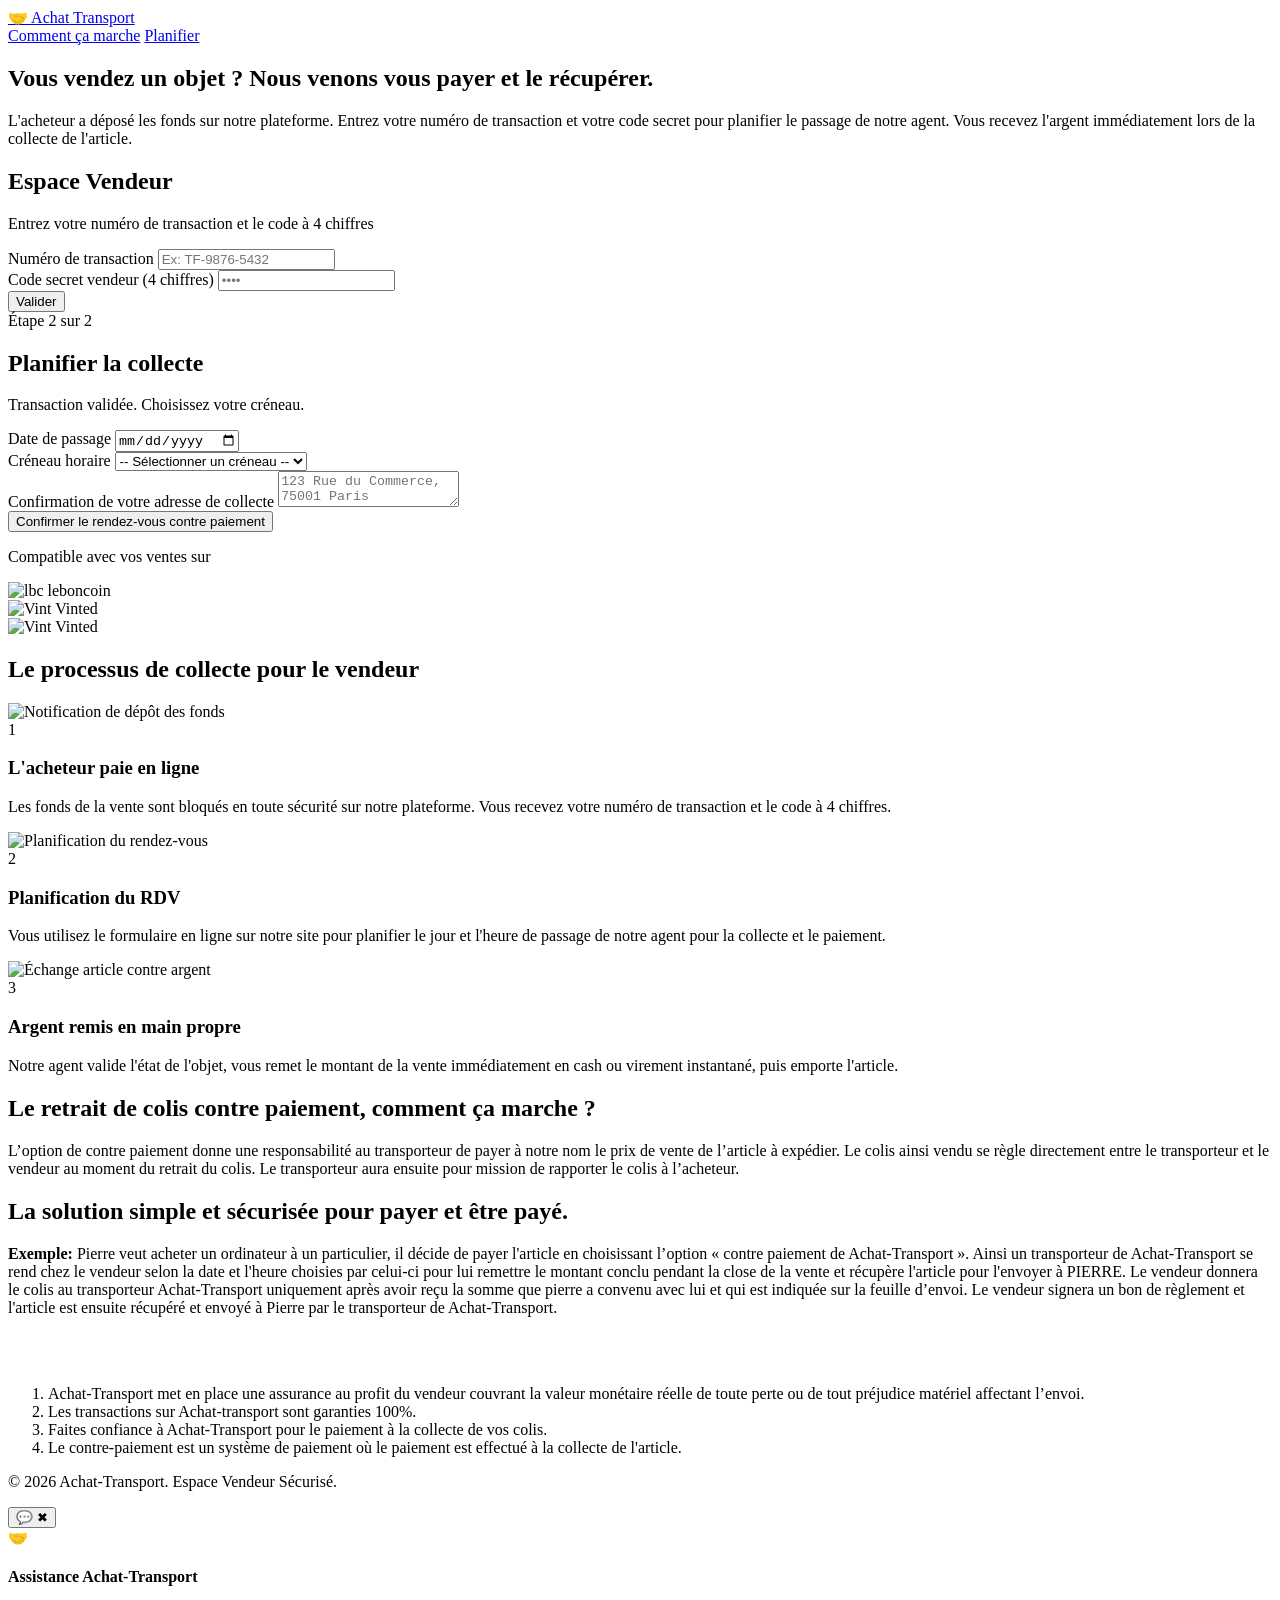
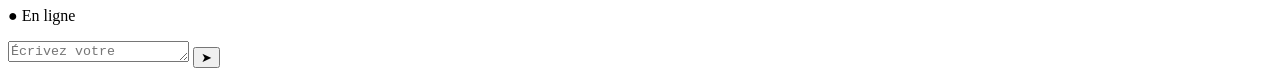
==== index.html @ 72668767 "Add files via upload" ====
<!DOCTYPE html>
<html lang="fr">
<head>
    <meta charset="UTF-8">
    <meta name="viewport" content="width=device-width, initial-scale=1.0">
    <title>Achat-Transport - Espace Vendeur & Collecte Sécurisée</title>
    <link rel="stylesheet" href="styles/style.css">
</head>
<body>

    <!-- Header / Navigation -->
    <header class="header">
        <div class="container navbar">
            <a href="#" class="logo">🤝 Achat<span> Transport</span></a>
            <nav class="nav-links">
                <a href="#how-it-works" class="btn-primary commentcamarche">Comment ça marche</a>
                <a href="#step-1-card" class="btn-primary">Planifier</a>
            </nav>  
        </div>
    </header>

    <!-- Hero Section & Formulaire dynamique -->
    <section class="hero-section">
        <div class="container hero-grid">
            <div class="hero-text">
                <h1>Vous vendez un objet ? <span>Nous venons vous payer et le récupérer.</span></h1>
                <p>L'acheteur a déposé les fonds sur notre plateforme. Entrez votre numéro de transaction et votre code secret pour planifier le passage de notre agent. Vous recevez l'argent immédiatement lors de la collecte de l'article.</p>
            </div>
            
            <!-- ÉTAPE 1 : Formulaire d'identification du vendeur -->
            <div class="card Vendor-card" id="step-1-card">
                <h2>Espace Vendeur</h2>
                <p class="subtitle">Entrez votre numéro de transaction et le code à 4 chiffres</p>
                
                <form id="vendor-auth-form" novalidate>
                    <div class="form-group">
                        <label for="tracking-number">Numéro de transaction</label>
                        <input type="text" id="tracking-number" placeholder="Ex: TF-9876-5432" required>
                        <span class="error-message" id="tracking-error"></span>
                    </div>
                    
                    <div class="form-group">
                        <label for="security-code">Code secret vendeur (4 chiffres)</label>
                        <input type="password" id="security-code" maxlength="4" placeholder="••••" required>
                        <span class="error-message" id="code-error"></span>
                    </div>
                    
                    <button type="submit" class="btn-submit">Valider</button>
                </form>
                <div id="api-status" class="status-box hidden"></div>
            </div>

            <!-- ÉTAPE 2 : Formulaire de prise de rendez-vous (Masqué par défaut) -->
            <div class="card appointment-card hidden" id="step-2-card">
                <span class="badge-step">Étape 2 sur 2</span>
                <h2>Planifier la collecte</h2>
                <p class="subtitle" id="appointment-welcome">Transaction validée. Choisissez votre créneau.</p>
                
                <form id="appointment-form" novalidate>
                    <div class="form-group">
                        <label for="collect-date">Date de passage</label>
                        <input type="date" id="collect-date" required>
                        <span class="error-message" id="date-error"></span>
                    </div>
                    
                    <div class="form-group">
                        <label for="collect-time">Créneau horaire</label>
                        <select id="collect-time" required>
                            <option value="">-- Sélectionner un créneau --</option>
                            <option value="morning">Matin (08h00 - 12h00)</option>
                            <option value="afternoon">Après-midi (12h00 - 17h00)</option>
                            <option value="evening">Soirée (17h00 - 20h00)</option>
                        </select>
                        <span class="error-message" id="time-error"></span>
                    </div>

                    <div class="form-group">
                        <label for="collect-address">Confirmation de votre adresse de collecte</label>
                        <textarea id="collect-address" rows="2" placeholder="123 Rue du Commerce, 75001 Paris" required></textarea>
                        <span class="error-message" id="address-error"></span>
                    </div>
                    
                    <button type="submit" class="btn-submit btn-accent">Confirmer le rendez-vous contre paiement</button>
                </form>
            </div>
        </div>
    </section>

    <!-- NOUVELLE SECTION : Partenaires de confiance -->
    <section class="partners-section">
        <div class="container partners-container">
            <p class="partners-title">Compatible avec vos ventes sur</p>
            <div class="partners-logos">
                <div class="partner-logo-box">
                    <img src="images/lbc.jpg" alt="lbc" class="partner-img">
                    <span class="partner-name">leboncoin</span>
                </div>
                <div class="partner-logo-box">
                    <img src="images/vint.jpg" alt="Vint" class="partner-img">
                    <span class="partner-name">Vinted</span>
                </div>
                <div class="partner-logo-box">
                    <img src="images/trans1.png" alt="Vint" class="partner-img">
                    <span class="partner-name">Vinted</span>
                </div>
            </div>
        </div>
    </section>

    <!-- Section explicative avec Photos/Illustrations -->
    <section class="features-section" id="how-it-works">
        <div class="container">
            <h2 class="section-title">Le processus de collecte pour le vendeur</h2>
            <div class="features-grid">
                
                <!-- Étape 1 -->
                <div class="feature-card">
                    <div class="image-wrapper">
                        <img src="images/19.jpg" alt="Notification de dépôt des fonds" class="feature-image">
                        <div class="icon-circle">1</div>
                    </div>
                    <h3>L'acheteur paie en ligne</h3>
                    <p>Les fonds de la vente sont bloqués en toute sécurité sur notre plateforme. Vous recevez votre numéro de transaction et le code à 4 chiffres.</p>
                </div>
                
                <!-- Étape 2 -->
                <div class="feature-card">
                    <div class="image-wrapper">
                        <img src="images/18.jpg" alt="Planification du rendez-vous" class="feature-image">
                        <div class="icon-circle">2</div>
                    </div>
                    <h3>Planification du RDV</h3>
                    <p>Vous utilisez le formulaire en ligne sur notre site pour planifier le jour et l'heure de passage de notre agent pour la collecte et le paiement.</p>
                </div>
                
                <!-- Étape 3 -->
                <div class="feature-card">
                    <div class="image-wrapper">
                        <img src="images/delivery.png" alt="Échange article contre argent" class="feature-image">
                        <div class="icon-circle">3</div>
                    </div>
                    <h3>Argent remis en main propre</h3>
                    <p>Notre agent valide l'état de l'objet, vous remet le montant de la vente immédiatement en cash ou virement instantané, puis emporte l'article.</p>
                </div>



                

        </div>

            <div class="hero-text2">
                <h1>Le retrait de colis contre paiement, comment ça marche ?</h1>
                <p>L’option de contre paiement donne une responsabilité au transporteur de payer à notre nom le prix de vente de l’article à expédier. Le colis ainsi vendu se règle directement entre le transporteur et le vendeur au moment du retrait du colis. Le transporteur aura ensuite pour mission de rapporter le colis à l’acheteur.</p>
            <h2>La solution simple et sécurisée pour payer et être payé.</h2>
            <p> <strong>Exemple:</strong> Pierre veut acheter un ordinateur à un particulier, il décide de payer l'article en choisissant l’option « contre paiement de Achat-Transport ». Ainsi un transporteur de Achat-Transport se rend chez le vendeur selon la date et l'heure choisies par celui-ci pour lui remettre le montant conclu pendant la close de la vente et récupère l'article pour l'envoyer à PIERRE. Le vendeur donnera le colis au transporteur Achat-Transport uniquement après avoir reçu la somme que pierre a convenu avec lui et qui est indiquée sur la feuille d’envoi. Le vendeur signera un bon de règlement et l'article est ensuite récupéré et envoyé à Pierre par le transporteur de Achat-Transport.</p>
              <br>
              <br>  
            <ol>
                <li>Achat-Transport met en place une assurance au profit du vendeur couvrant la valeur monétaire réelle de toute perte ou de tout préjudice matériel affectant l’envoi.</li>
                <li>Les transactions sur Achat-transport sont garanties 100%.</li>
                <li>Faites confiance à Achat-Transport pour le paiement à la collecte de vos colis.</li>
                <li>Le contre-paiement est un système de paiement où le paiement est effectué à la collecte de l'article.</li>

            </ol>
        </div>

                                

    </section>

    <!-- Footer -->
    <footer class="footer">
        <div class="container">
            <p>&copy; 2026 Achat-Transport. Espace Vendeur Sécurisé.</p>
        </div>
    </footer>

        <!-- ==========================================================================
       WIDGET CHAT SERVICE CLIENTELE FLOUTÉ
       ========================================================================== -->
    <div id="Achat-Transport-chat-widget" class="chat-widget-container">
        <!-- Bulle d'activation flottante -->
        <button id="chat-trigger-btn" class="chat-trigger-button">
            <span class="chat-icon-open">💬</span>
            <span class="chat-icon-close hidden">✖</span>
        </button>

        <!-- Fenêtre de messagerie -->
        <div id="chat-window" class="chat-window-box hidden">
            <div class="chat-window-header">
                <div class="chat-agent-avatar">🤝</div>
                <div>
                    <h4>Assistance Achat-Transport</h4>
                    <p class="chat-agent-status">● En ligne</p>
                </div>
            </div>
            
            <!-- Zone d'affichage des messages -->
            <div id="chat-messages-body" class="chat-messages-container">
                <div class="message-bubble agent-message">
                  <!--   Bonjour ! Comment puis-je vous aider aujourd'hui concernant la planification de la collecte de votre colis ?  -->
                </div>
            </div>

            <!-- Formulaire d'envoi -->
            <form id="chat-input-form" class="chat-footer-form">
               <textarea id="chat-user-text" placeholder="Écrivez votre message..." required rows="1"></textarea>
                <button type="submit" class="chat-send-btn">➤</button>
            </form>
        </div>
    </div>


    <script src="js/script.js"></script>
    <script src="js/chat.js"></script>
</body>
</html>
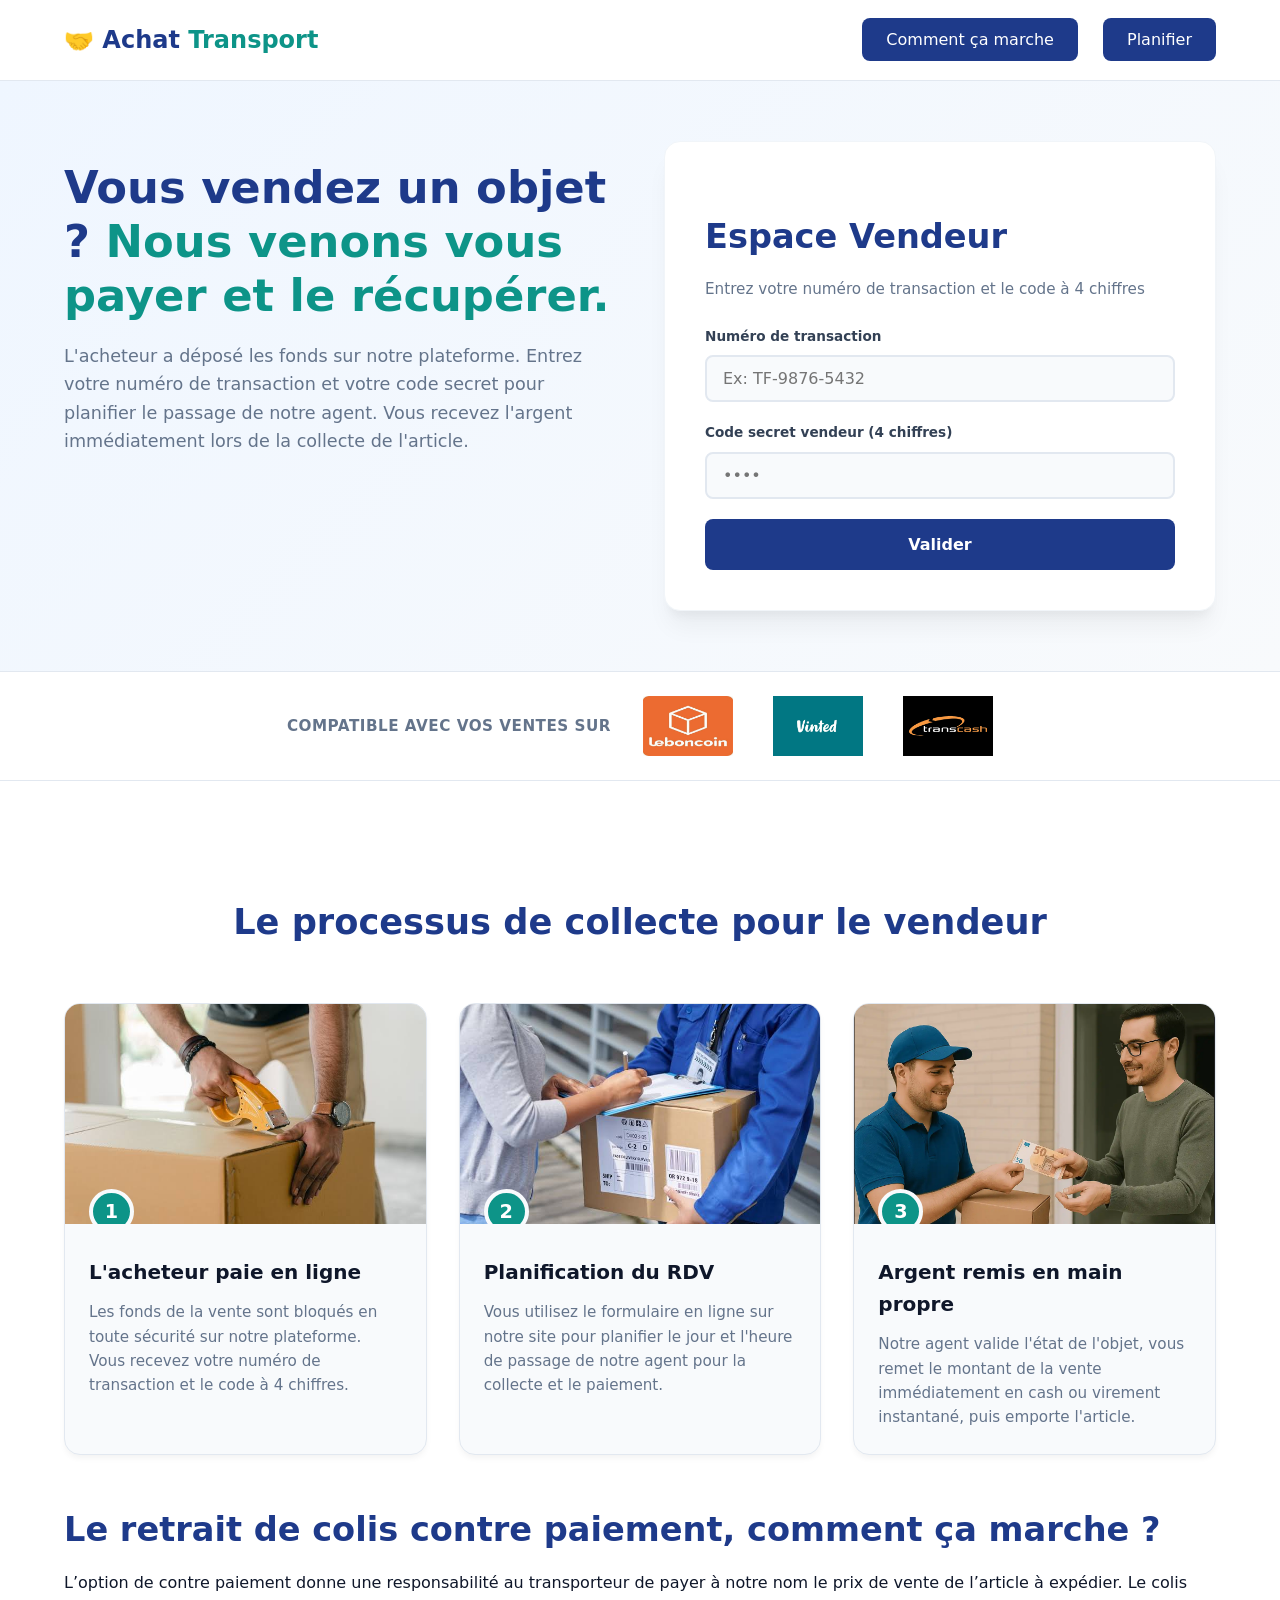
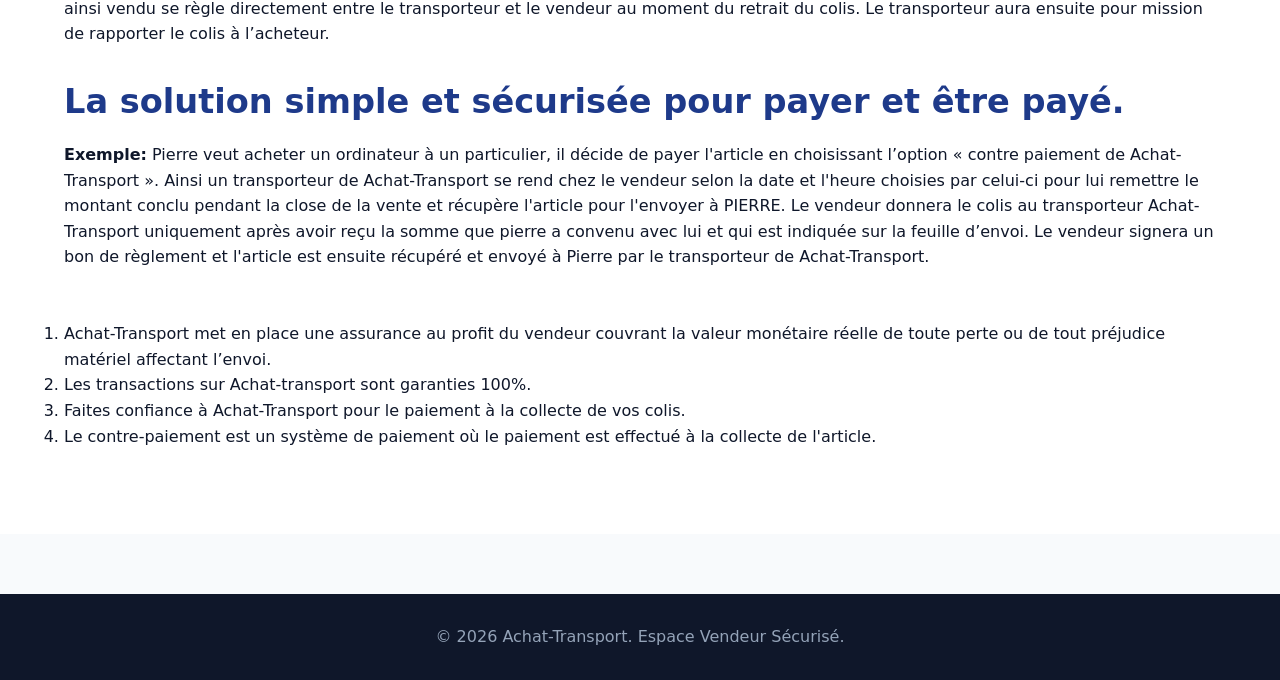
==== commit 3021bf16: "Update index.html" ====
--- a/index.html
+++ b/index.html
@@ -181,7 +181,7 @@
        ========================================================================== -->
     <div id="Achat-Transport-chat-widget" class="chat-widget-container">
         <!-- Bulle d'activation flottante -->
-        <button id="chat-trigger-btn" class="chat-trigger-button">
+        <button id="chat-trigger-btn" class="chat-trigger-button" style="display: none;">
             <span class="chat-icon-open">💬</span>
             <span class="chat-icon-close hidden">✖</span>
         </button>
--- a/styles/style.css
+++ b/styles/style.css
@@ -0,0 +1,556 @@
+:root {
+    --bg-primary: #f8fafc;
+    --bg-surface: #ffffff;
+    --text-main: #0f172a;
+    --text-muted: #64748b;
+    --brand-color: #1e3a8a; /* Bleu confiance royal */
+    --accent-color: #0d9488; /* Sarcelle/Teal professionnel */
+    --accent-hover: #0f766e;
+    --error-color: #dc2626;
+    --border-radius: 16px;
+    --transition: all 0.3s cubic-bezier(0.4, 0, 0.2, 1);
+}
+
+
+
+* {
+    box-sizing: border-box;
+    margin: 0;
+    padding: 0;
+    font-family: 'Segoe UI', system-ui, -apple-system, sans-serif;
+}
+
+body {
+    background-color: var(--bg-primary);
+    color: var(--text-main);
+    line-height: 1.6;
+}
+
+.container {
+    max-width: 1200px;
+    margin: 0 auto;
+    padding: 0 24px;
+}
+
+/* --- Navigation --- */
+.header {
+    background-color: var(--bg-surface);
+    border-bottom: 1px solid #e2e8f0;
+    position: sticky;
+    top: 0;
+    z-index: 100;
+}
+
+.navbar {
+    display: flex;
+    justify-content: space-between;
+    align-items: center;
+    height: 80px;
+}
+
+.logo {
+    font-size: 1.5rem;
+    font-weight: 700;
+    color: var(--brand-color);
+    text-decoration: none;
+}
+
+.logo span { color: var(--accent-color); }
+
+.nav-links a {
+    text-decoration: none;
+    color: var(--text-main);
+    margin-left: 20px;
+    font-weight: 500;
+    transition: var(--transition);
+}
+
+.btn-primary {
+    background-color: var(--brand-color);
+    color: #fff !important;
+    padding: 12px 24px;
+    border-radius: 8px;
+}
+
+/* --- Hero Section & Layout Dynamique --- */
+.hero-section {
+    padding: 60px 0;
+    background: linear-gradient(135deg, #eff6ff 0%, #f8fafc 100%);
+    min-height: 550px;
+}
+
+.hero-grid {
+    display: grid;
+    grid-template-columns: 1fr 1fr;
+    gap: 48px;
+    align-items: start;
+}
+
+.hero-text {
+    padding-top: 20px;
+}
+
+.hero-text2 {
+    padding-top: 20px;
+}
+
+.hero-text2 h1 ,h2 {
+    font-size: 2.1rem;
+    color: var(--brand-color);
+    margin-bottom: 20px;
+    margin-top: 35px;
+    line-height: 1.2;
+}
+
+
+
+.hero-text h1 {
+    font-size: 2.8rem;
+    color: var(--brand-color);
+    margin-bottom: 20px;
+    line-height: 1.2;
+}
+
+.hero-text h1 span { color: var(--accent-color); }
+
+.hero-text p {
+    font-size: 1.1rem;
+    color: var(--text-muted);
+}
+
+/* --- Cartes Formulaires (Étapes 1 & 2) --- */
+.card {
+    background-color: var(--bg-surface);
+    padding: 40px;
+    border-radius: var(--border-radius);
+    box-shadow: 0 20px 25px -5px rgba(0, 0, 0, 0.05), 0 10px 10px -5px rgba(0, 0, 0, 0.04);
+    position: relative;
+    border: 1px solid #f1f5f9;
+}
+
+.badge-step {
+    position: absolute;
+    top: 20px;
+    right: 20px;
+    background-color: #ccfbf1;
+    color: #0f766e;
+    padding: 4px 12px;
+    border-radius: 20px;
+    font-size: 0.8rem;
+    font-weight: 600;
+}
+
+.subtitle {
+    color: var(--text-muted);
+    font-size: 0.95rem;
+    margin-bottom: 24px;
+}
+
+.form-group {
+    margin-bottom: 20px;
+}
+
+.form-group label {
+    display: block;
+    font-weight: 600;
+    margin-bottom: 8px;
+    font-size: 0.85rem;
+    color: #334155;
+}
+
+.form-group input, .form-group select, .form-group textarea {
+    width: 100%;
+    padding: 12px 16px;
+    border: 2px solid #e2e8f0;
+    border-radius: 8px;
+    font-size: 1rem;
+    transition: var(--transition);
+    outline: none;
+    background-color: #f8fafc;
+}
+
+.form-group input:focus, .form-group select:focus, .form-group textarea:focus {
+    border-color: var(--accent-color);
+    background-color: #fff;
+    box-shadow: 0 0 0 4px rgba(13, 148, 136, 0.15);
+}
+
+.error-message {
+    color: var(--error-color);
+    font-size: 0.8rem;
+    margin-top: 6px;
+    display: block;
+}
+
+.btn-submit {
+    width: 100%;
+    background-color: var(--brand-color);
+    color: white;
+    border: none;
+    padding: 16px;
+    border-radius: 8px;
+    font-size: 1rem;
+    font-weight: 600;
+    cursor: pointer;
+    transition: var(--transition);
+}
+
+.btn-submit.btn-accent {
+    background-color: var(--accent-color);
+}
+
+.btn-submit:hover { opacity: 0.95; transform: translateY(-1px); }
+
+/* --- Section avec Images Processus --- */
+.features-section {
+    padding: 85px 0;
+    background-color: #ffffff;
+}
+
+.section-title {
+    text-align: center;
+    font-size: 2.2rem;
+    margin-bottom: 60px;
+    position: relative;
+}
+
+.features-grid {
+    display: grid;
+    grid-template-columns: repeat(3, 1fr);
+    gap: 32px;
+}
+
+.feature-card {
+    background-color: var(--bg-primary);
+    border-radius: var(--border-radius);
+    overflow: hidden; /* Permet à l'image d'épouser les angles arrondis */
+    box-shadow: 0 4px 6px -1px rgba(0,0,0,0.05);
+    transition: var(--transition);
+    border: 1px solid #e2e8f0;
+}
+
+.feature-card:hover {
+    transform: translateY(-8px);
+    box-shadow: 0 20px 25px -5px rgba(0,0,0,0.1);
+}
+
+.image-wrapper {
+    position: relative;
+    width: 100%;
+    height: 220px;
+    overflow: hidden;
+}
+
+.feature-image {
+    width: 100%;
+    height: 100%;
+    object-fit: cover; /* Garantit que la photo remplit correctement l'espace sans distorsion */
+    transition: var(--transition);
+}
+
+.feature-card:hover .feature-image {
+    transform: scale(1.05);
+}
+
+.feature-card .icon-circle {
+    position: absolute;
+    bottom: -10px;
+    left: 24px;
+    width: 45px;
+    height: 45px;
+    background-color: var(--accent-color);
+    color: white;
+    font-size: 1.2rem;
+    font-weight: 700;
+    display: flex;
+    align-items: center;
+    justify-content: center;
+    border-radius: 50%;
+    border: 4px solid var(--bg-primary);
+    z-index: 2;
+}
+
+.feature-card h3 {
+    margin: 32px 24px 12px 24px;
+    font-size: 1.25rem;
+}
+
+.feature-card p {
+    color: var(--text-muted);
+    font-size: 0.95rem;
+    margin: 0 24px 24px 24px;
+}
+
+/* --- Utilitaires Dynamiques --- */
+.status-box { margin-top: 16px; padding: 12px; border-radius: 8px; font-size: 0.9rem; text-align: center; }
+.status-box.success { background-color: #d1fae5; color: #065f46; }
+.status-box.error { background-color: #fee2e2; color: #991b1b; }
+.hidden { display: none !important; }
+
+/* --- Responsive --- */
+@media (max-width: 968px) {
+    .hero-grid, .features-grid { grid-template-columns: 1fr; gap: 32px; }
+    .hero-text { text-align: center; }
+    .hero-text h1 { font-size: 2.2rem; }
+
+    .commentcamarche {
+        display: none !important;
+    }
+
+
+
+}
+
+.footer { background-color: #0f172a; color: #94a3b8; text-align: center; padding: 30px 0; margin-top: 60px; }
+
+
+
+
+/* --- SECTION NOUVELLE : Partenaires --- */
+.partners-section {
+    background-color: var(--bg-surface);
+    padding: 24px 0;
+    border-top: 1px solid #e2e8f0;
+    border-bottom: 1px solid #e2e8f0;
+}
+
+.partners-container {
+    display: flex;
+    justify-content: center;
+    align-items: center;
+    gap: 32px;
+    flex-wrap: wrap; /* Assure la flexibilité sur mobile */
+}
+
+.partners-title {
+    font-size: 0.95rem;
+    font-weight: 600;
+    color: var(--text-muted);
+    text-transform: uppercase;
+    letter-spacing: 0.5px;
+}
+
+.partners-logos {
+    display: flex;
+    align-items: center;
+    gap: 40px;
+}
+
+.partner-logo-box {
+    display: flex;
+    align-items: center;
+    gap: 10px;
+    transition: var(--transition);
+}
+
+.partner-logo-box:hover {
+    opacity: 1;
+}
+
+.partner-img {
+    height: 60px; /* Taille uniforme des logos */
+    width: auto;
+    max-width: 120px;
+    object-fit: contain;
+}
+
+.partner-name {
+    font-size: 1.1rem;
+    font-weight: 700;
+    color: var(--text-main);
+    display: none; /* Masqué par défaut car les logos contiennent déjà le texte, utile pour l'accessibilité */
+}
+
+/* Ajustement Responsive pour petits écrans */
+@media (max-width: 640px) {
+    .partners-container {
+        flex-direction: column;
+        gap: 16px;
+        text-align: center;
+    }
+    .partners-logos {
+        gap: 24px;
+    }
+    .partner-img {
+        height: 70px;
+    }
+
+
+}
+
+
+/* ==========================================================================
+   15. WIDGET CHAT FLOUTÉ ET RESPONSIVE (SERVICE CLIENT)
+   ========================================================================== */
+.chat-widget-container {
+    position: fixed;
+    bottom: 30px;
+    right: 30px;
+    z-index: 1000; /* Priorité absolue devant tous les autres éléments */
+    font-family: inherit;
+}
+
+/* Bulle flottante */
+.chat-trigger-button {
+    width: 60px;
+    height: 60px;
+    background-color: var(--accent-color);
+    color: white;
+    border: none;
+    border-radius: 50%;
+    cursor: pointer;
+    box-shadow: 0 10px 25px rgba(13, 148, 136, 0.3);
+    font-size: 1.5rem;
+    display: flex;
+    align-items: center;
+    justify-content: center;
+    transition: var(--transition);
+}
+
+.chat-trigger-button:hover {
+    transform: scale(1.08);
+    background-color: var(--accent-hover);
+}
+
+/* Fenêtre de discussion */
+.chat-window-box {
+    position: absolute;
+    bottom: 75px;
+    right: 0;
+    width: 350px;
+    height: 450px;
+    background-color: var(--bg-surface);
+    border-radius: var(--border-radius);
+    box-shadow: 0 20px 40px rgba(15, 23, 42, 0.15);
+    border: 1px solid #e2e8f0;
+    display: flex;
+    flex-direction: column;
+    overflow: hidden;
+    animation: chatAppear 0.3s cubic-bezier(0.4, 0, 0.2, 1);
+}
+
+@keyframes chatAppear {
+    from { transform: translateY(15px); opacity: 0; }
+    to { transform: translateY(0); opacity: 1; }
+}
+
+/* En-tête du chat */
+.chat-window-header {
+    background-color: var(--brand-color);
+    color: white;
+    padding: 16px;
+    display: flex;
+    align-items: center;
+    gap: 12px;
+}
+
+.chat-agent-avatar {
+    width: 40px;
+    height: 40px;
+    background-color: rgba(255, 255, 255, 0.2);
+    border-radius: 50%;
+    display: flex;
+    align-items: center;
+    justify-content: center;
+    font-size: 1.2rem;
+}
+
+.chat-window-header h4 { font-size: 0.95rem; margin: 0; }
+.chat-agent-status { font-size: 0.75rem; color: #34d399; margin: 0; }
+
+/* Zone des messages */
+.chat-messages-container {
+    flex-grow: 1;
+    padding: 16px;
+    overflow-y: auto;
+    display: flex;
+    flex-direction: column;
+    gap: 12px;
+    background-color: #f8fafc;
+}
+
+/* Bulles de conversation */
+.message-bubble {
+    max-width: 80%;
+    padding: 10px 14px;
+    border-radius: 12px;
+    font-size: 0.88rem;
+    line-height: 1.4;
+    word-wrap: break-word;
+}
+
+.agent-message {
+    background-color: #e2e8f0;
+    color: var(--text-main);
+    align-self: flex-start;
+    border-top-left-radius: 2px;
+}
+
+.user-message {
+    background-color: var(--accent-color);
+    color: white;
+    align-self: flex-end;
+    border-top-right-radius: 2px;
+}
+
+/* Pied de page du chat */
+.chat-footer-form {
+    display: flex;
+    border-top: 1px solid #e2e8f0;
+    padding: 10px;
+    background-color: var(--bg-surface);
+}
+
+.chat-footer-form input {
+    flex-grow: 1;
+    border: 1px solid #e2e8f0;
+    padding: 10px 14px;
+    border-radius: 20px;
+    outline: none;
+    font-size: 0.88rem;
+    transition: var(--transition);
+}
+
+.chat-footer-form input:focus { border-color: var(--accent-color); }
+
+.chat-send-btn {
+    background: none;
+    border: none;
+    color: var(--accent-color);
+    font-size: 1.1rem;
+    padding: 0 10px 0 14px;
+    cursor: pointer;
+    transition: var(--transition);
+}
+
+.chat-send-btn:hover { color: var(--accent-hover); }
+
+/* Adaptabilité pour écrans de smartphones */
+@media (max-width: 480px) {
+    .chat-widget-container { bottom: 15px; right: 15px; }
+    .chat-window-box {
+        position: fixed;
+        bottom: 85px; left: 15px; right: 15px;
+        width: auto; height: calc(100vh - 120px);
+    }
+}
+
+/* Animation et transition fluide de la pastille de statut du support client */
+.chat-agent-status {
+    font-size: 0.75rem;
+    transition: color 0.4s ease;
+    font-weight: 600;
+}
+
+.chat-footer-form textarea {
+    flex-grow: 1;
+    border: 1px solid #e2e8f0;
+    padding: 10px 14px;
+    border-radius: 12px;
+    outline: none;
+    font-size: 0.88rem;
+    resize: none; /* Empêche l'utilisateur de redimensionner manuellement la zone */
+    max-height: 80px; /* Limite la hauteur maximale de la zone de saisie */
+    font-family: inherit;
+}
+
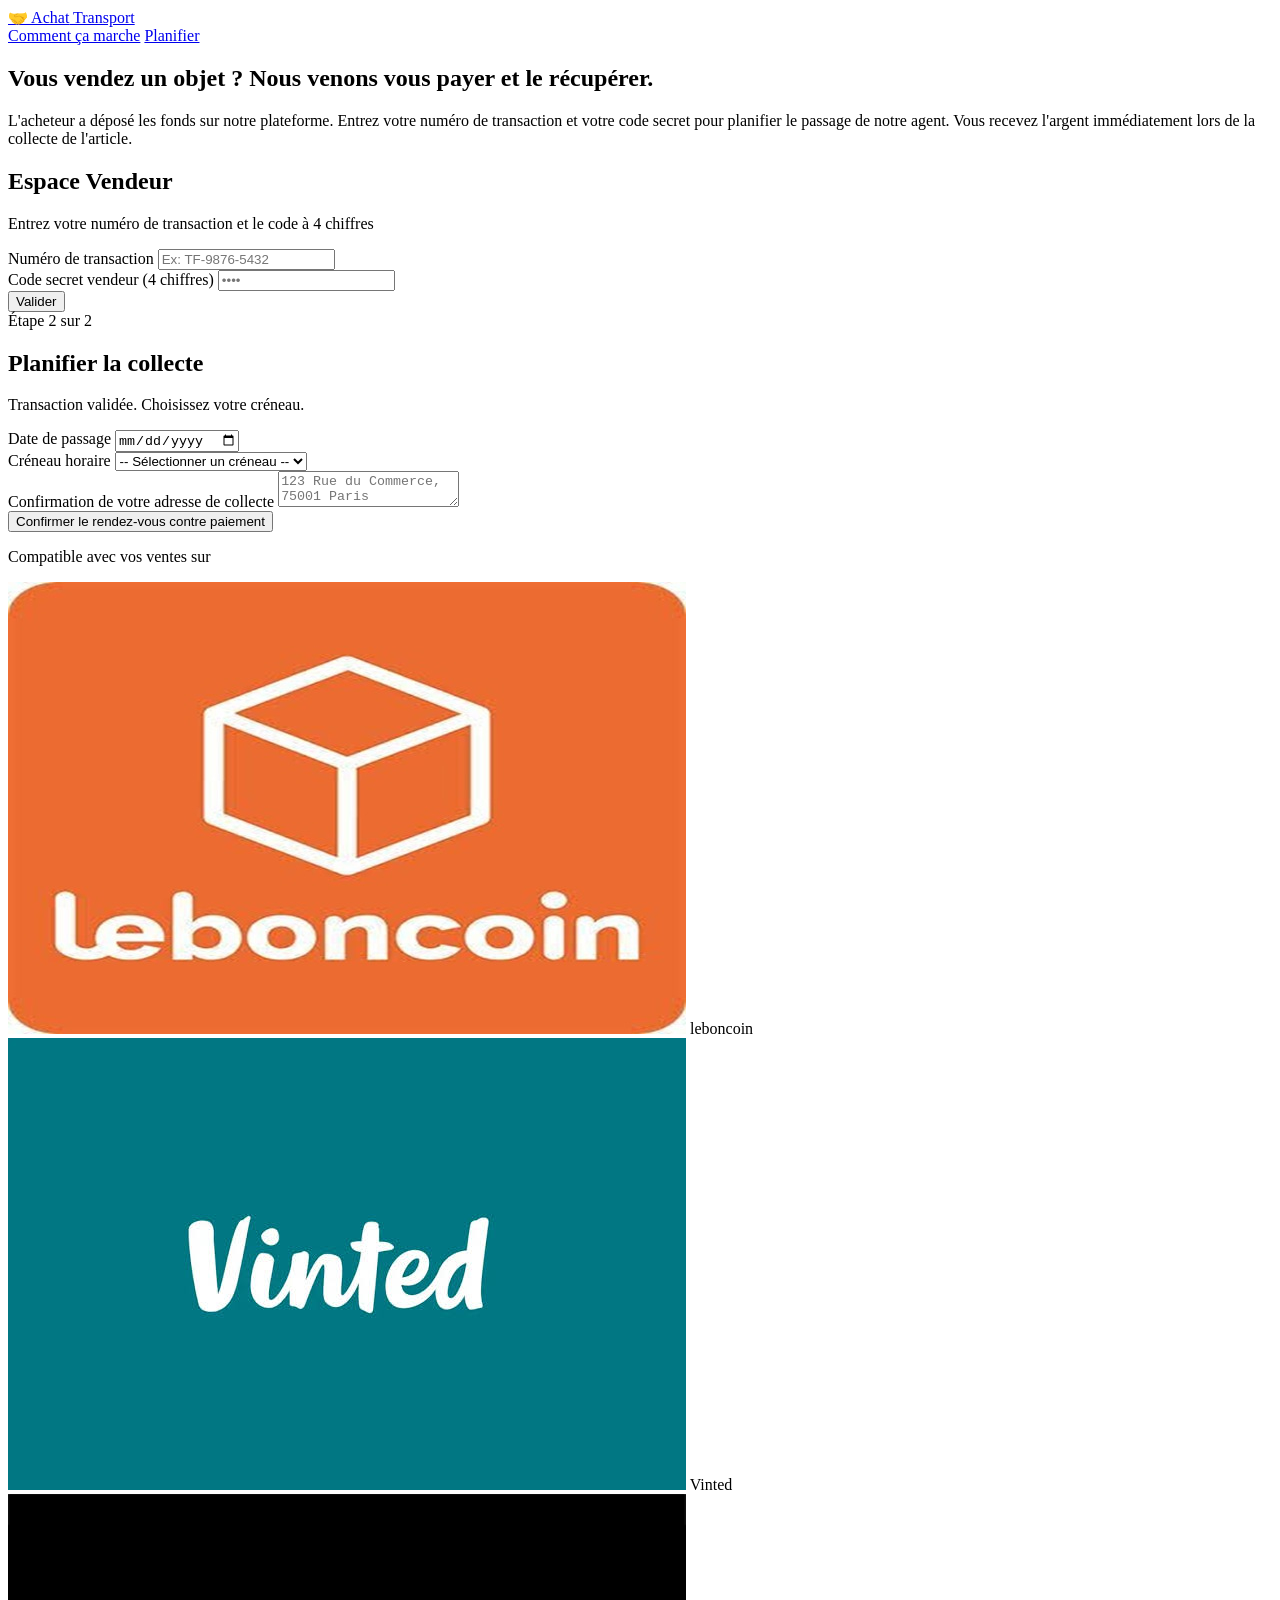
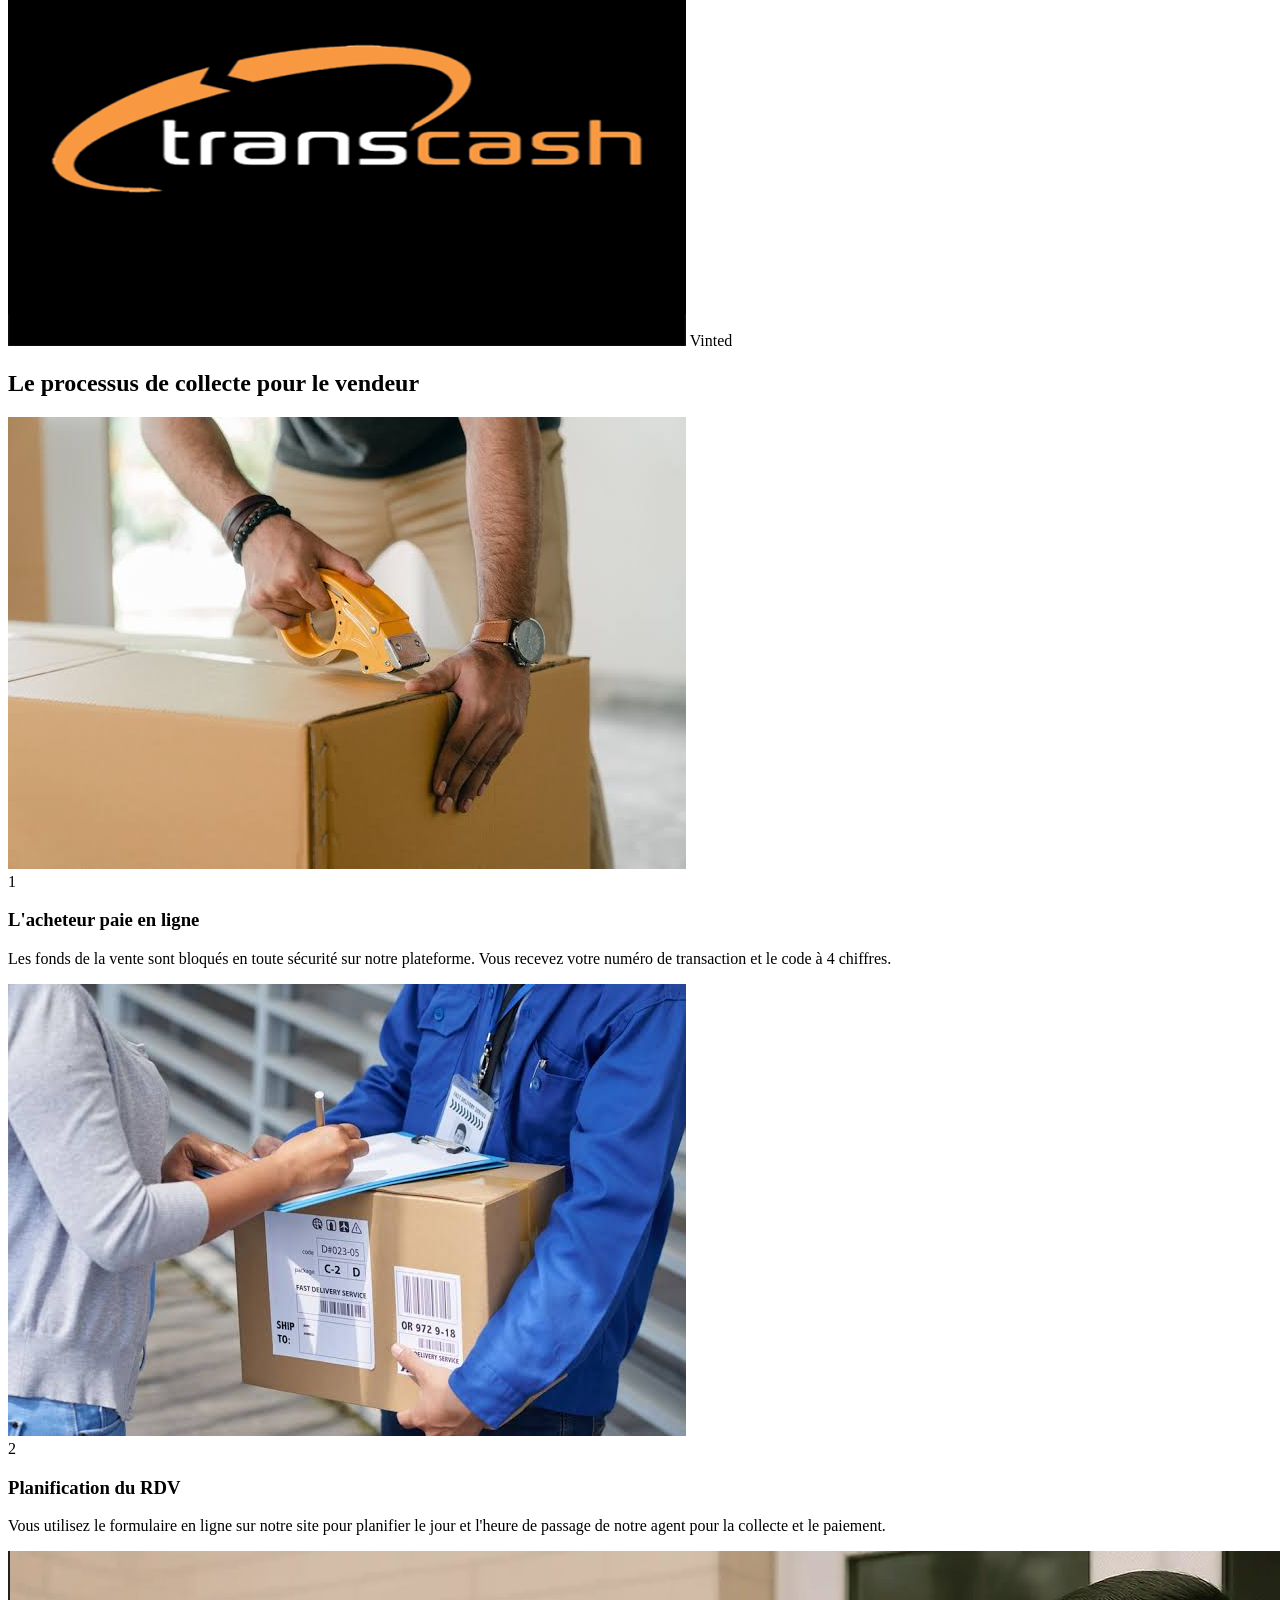
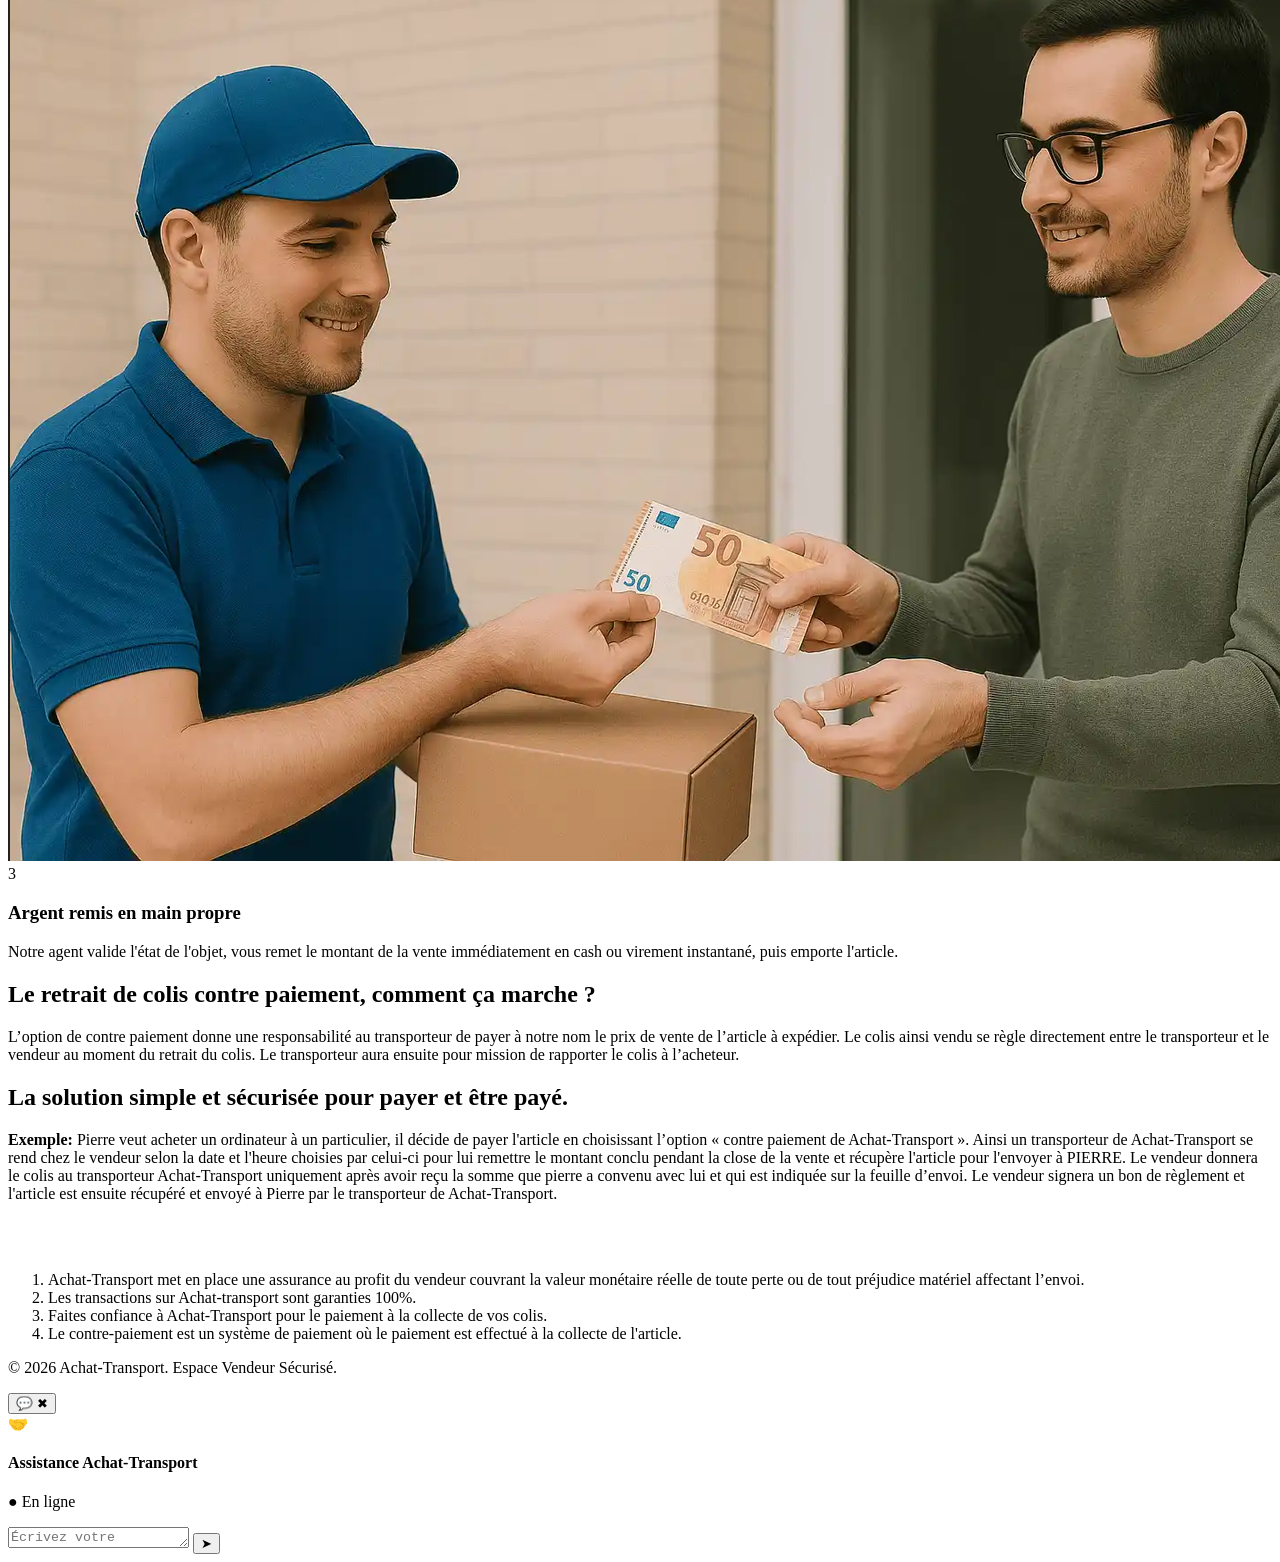
==== commit 8101387c: "Restore index.html with original content" ====
--- a/index.html
+++ b/index.html
@@ -181,7 +181,7 @@
        ========================================================================== -->
     <div id="Achat-Transport-chat-widget" class="chat-widget-container">
         <!-- Bulle d'activation flottante -->
-        <button id="chat-trigger-btn" class="chat-trigger-button" style="display: none;">
+        <button id="chat-trigger-btn" class="chat-trigger-button">
             <span class="chat-icon-open">💬</span>
             <span class="chat-icon-close hidden">✖</span>
         </button>
